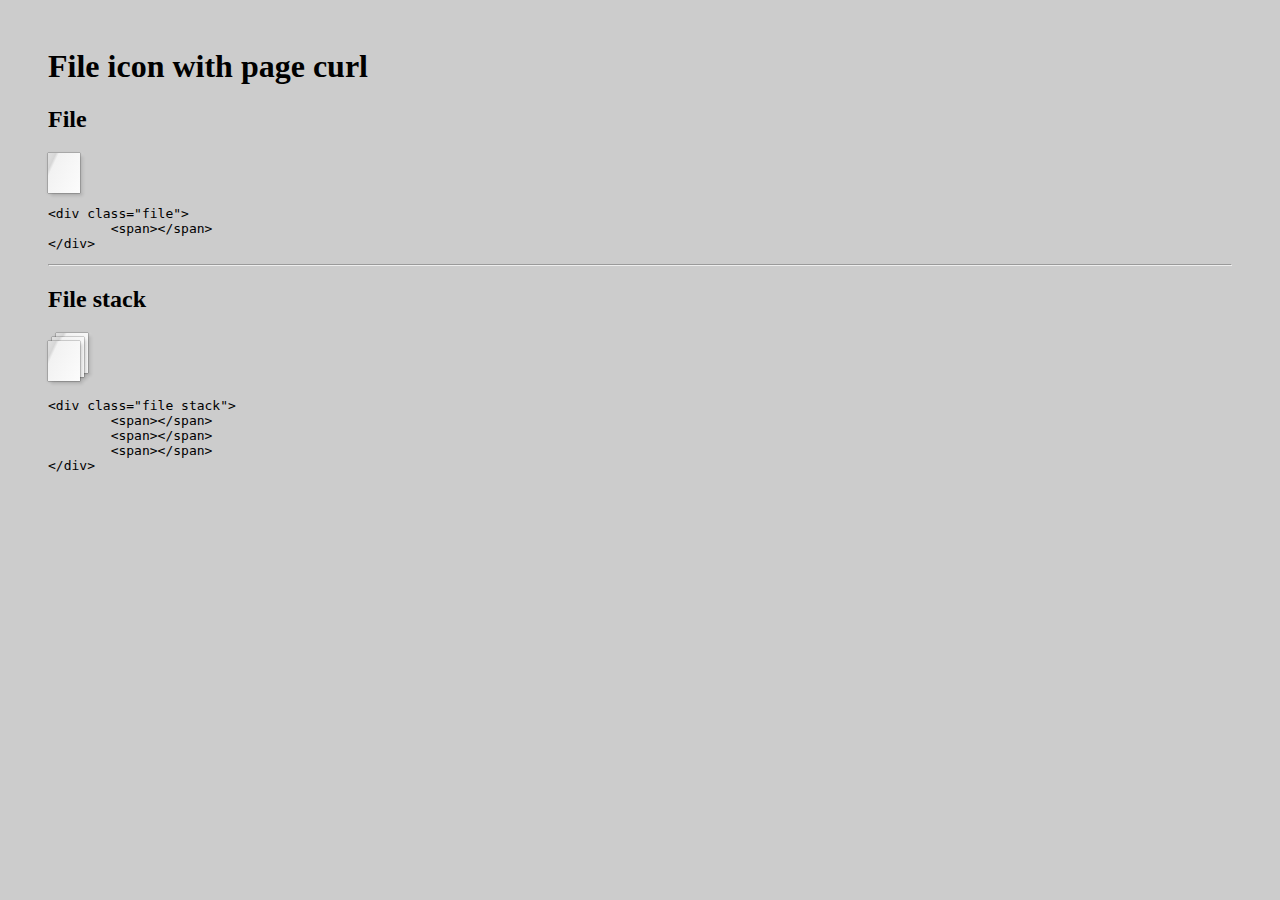
==== file-icon/file-icon.html @ ca0a0ee0 "Finished with file icon." ====
<!doctype>
<html>
<head>
	<title>File icon with page curl</title>
	<link href="file-icon.css" rel="stylesheet">
</head>
<body>
<h1>File icon with page curl</h1>

<h2>File</h2>
<div class="file">
	<span></span>
</div>

<pre><code>&lt;div class=&quot;file&quot;&gt;
	&lt;span&gt;&lt;/span&gt;
&lt;/div&gt;
</code></pre>

<hr />

<h2>File stack</h2>
<div class="file stack">
	<span></span>
	<span></span>
	<span></span>
</div>

<pre><code>&lt;div class=&quot;file stack&quot;&gt;
	&lt;span&gt;&lt;/span&gt;
	&lt;span&gt;&lt;/span&gt;
	&lt;span&gt;&lt;/span&gt;
&lt;/div&gt;
</code></pre>

</body>
</html>
---- file-icon/file-icon.css ----
body {
  background-color: #ccc;
  margin: 0 auto;
  padding: 3em;
}
.file span {
  background-color: white;
  background-color: #e0e0e0;
  background-repeat: repeat-x;
  background-image: -moz-linear-gradient(-65deg, #fcfcfc, #f2f2f2 78%, #d6d6d6 84%, #dbdbdb 90%, #e0e0e0);
  background-image: -ms-linear-gradient(-65deg, #fcfcfc, #f2f2f2 78%, #d6d6d6 84%, #dbdbdb 90%, #e0e0e0);
  background-image: -webkit-linear-gradient(-65deg, #fcfcfc, #f2f2f2 78%, #d6d6d6 84%, #dbdbdb 90%, #e0e0e0);
  background-image: -o-linear-gradient(-65deg, #fcfcfc, #f2f2f2 78%, #d6d6d6 84%, #dbdbdb 90%, #e0e0e0);
  background-image: linear-gradient(-65deg, #fcfcfc, #f2f2f2 78%, #d6d6d6 84%, #dbdbdb 90%, #e0e0e0);
  filter: progid:DXImageTransform.Microsoft.gradient(startColorstr='#fcfcfc', endColorstr='#e0e0e0', GradientType=0);
  -webkit-box-shadow: 0 1px 3px rgba(0, 0, 0, 0.15), 0 0 1px rgba(0, 0, 0, 0.9), 3px 3px 3px rgba(0, 0, 0, 0.1), 3px 0 3px rgba(255, 255, 255, 0.1), 0 3px 3px rgba(255, 255, 255, 0.1);
  -moz-box-shadow: 0 1px 3px rgba(0, 0, 0, 0.15), 0 0 1px rgba(0, 0, 0, 0.9), 3px 3px 3px rgba(0, 0, 0, 0.1), 3px 0 3px rgba(255, 255, 255, 0.1), 0 3px 3px rgba(255, 255, 255, 0.1);
  box-shadow: 0 1px 3px rgba(0, 0, 0, 0.15), 0 0 1px rgba(0, 0, 0, 0.9), 3px 3px 3px rgba(0, 0, 0, 0.1), 3px 0 3px rgba(255, 255, 255, 0.1), 0 3px 3px rgba(255, 255, 255, 0.1);
  color: rgba(0, 0, 0, 0.3);
  clear: both;
  display: inline-block;
  font-size: 24px;
  height: 30px;
  padding: 0;
  padding-top: 10px;
  width: 32px;
  text-align: center;
}
.stack span:nth-child(1) {
  margin-bottom: 8px;
  margin-left: 8px;
}
.stack span:nth-child(2) {
  margin-bottom: 4px;
  margin-left: -40px;
}
.stack span:nth-child(3) {
  margin-bottom: 0;
  margin-left: -40px;
}
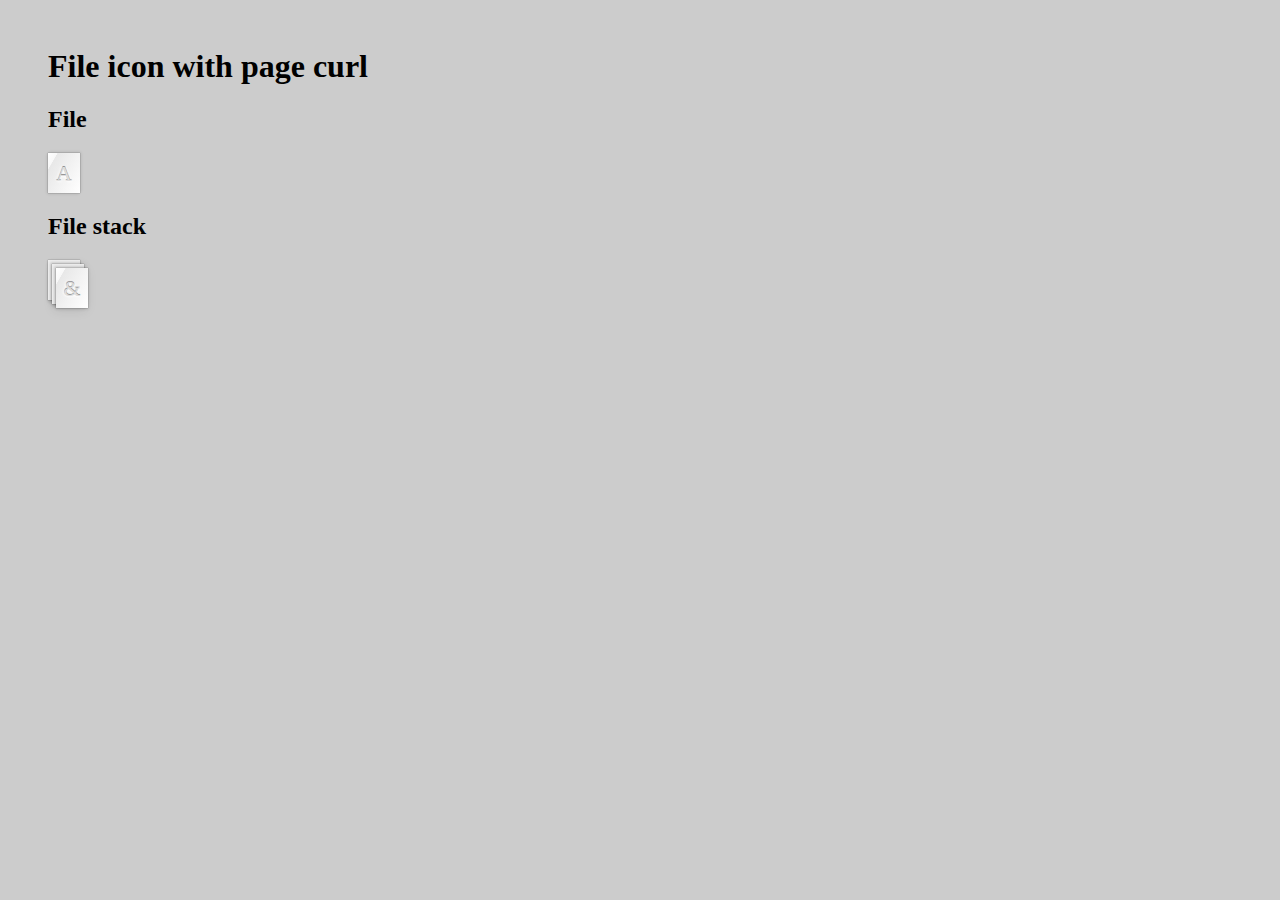
==== commit f4f33e2f: "More realistic looking crease. Added 2 options for single crease or double crease." ====
--- a/file-icon/file-icon.html
+++ b/file-icon/file-icon.html
@@ -9,29 +9,15 @@
 
 <h2>File</h2>
 <div class="file">
-	<span></span>
+	<span>A</span>
 </div>
-
-<pre><code>&lt;div class=&quot;file&quot;&gt;
-	&lt;span&gt;&lt;/span&gt;
-&lt;/div&gt;
-</code></pre>
-
-<hr />
 
 <h2>File stack</h2>
 <div class="file stack">
-	<span></span>
+	<span>&amp;</span>
 	<span></span>
 	<span></span>
 </div>
 
-<pre><code>&lt;div class=&quot;file stack&quot;&gt;
-	&lt;span&gt;&lt;/span&gt;
-	&lt;span&gt;&lt;/span&gt;
-	&lt;span&gt;&lt;/span&gt;
-&lt;/div&gt;
-</code></pre>
-
 </body>
 </html>--- a/file-icon/file-icon.css
+++ b/file-icon/file-icon.css
@@ -3,38 +3,65 @@
   margin: 0 auto;
   padding: 3em;
 }
+.file {
+  display: inline-block;
+  height: 40px;
+  width: 32px;
+}
 .file span {
   background-color: white;
-  background-color: #e0e0e0;
-  background-repeat: repeat-x;
-  background-image: -moz-linear-gradient(-65deg, #fcfcfc, #f2f2f2 78%, #d6d6d6 84%, #dbdbdb 90%, #e0e0e0);
-  background-image: -ms-linear-gradient(-65deg, #fcfcfc, #f2f2f2 78%, #d6d6d6 84%, #dbdbdb 90%, #e0e0e0);
-  background-image: -webkit-linear-gradient(-65deg, #fcfcfc, #f2f2f2 78%, #d6d6d6 84%, #dbdbdb 90%, #e0e0e0);
-  background-image: -o-linear-gradient(-65deg, #fcfcfc, #f2f2f2 78%, #d6d6d6 84%, #dbdbdb 90%, #e0e0e0);
-  background-image: linear-gradient(-65deg, #fcfcfc, #f2f2f2 78%, #d6d6d6 84%, #dbdbdb 90%, #e0e0e0);
-  filter: progid:DXImageTransform.Microsoft.gradient(startColorstr='#fcfcfc', endColorstr='#e0e0e0', GradientType=0);
-  -webkit-box-shadow: 0 1px 3px rgba(0, 0, 0, 0.15), 0 0 1px rgba(0, 0, 0, 0.9), 3px 3px 3px rgba(0, 0, 0, 0.1), 3px 0 3px rgba(255, 255, 255, 0.1), 0 3px 3px rgba(255, 255, 255, 0.1);
-  -moz-box-shadow: 0 1px 3px rgba(0, 0, 0, 0.15), 0 0 1px rgba(0, 0, 0, 0.9), 3px 3px 3px rgba(0, 0, 0, 0.1), 3px 0 3px rgba(255, 255, 255, 0.1), 0 3px 3px rgba(255, 255, 255, 0.1);
-  box-shadow: 0 1px 3px rgba(0, 0, 0, 0.15), 0 0 1px rgba(0, 0, 0, 0.9), 3px 3px 3px rgba(0, 0, 0, 0.1), 3px 0 3px rgba(255, 255, 255, 0.1), 0 3px 3px rgba(255, 255, 255, 0.1);
-  color: rgba(0, 0, 0, 0.3);
-  clear: both;
   display: inline-block;
-  font-size: 24px;
+  font-size: 22px;
+  line-height: 1;
   height: 30px;
   padding: 0;
   padding-top: 10px;
   width: 32px;
   text-align: center;
+  background-color: #ffffff;
+  background-repeat: repeat-x;
+  background-image: -moz-linear-gradient(-60deg, #ffffff, #e8e8e8 82%, #f8f8f8 83%, #ffffff);
+  background-image: -ms-linear-gradient(-60deg, #ffffff, #e8e8e8 82%, #f8f8f8 83%, #ffffff);
+  background-image: -webkit-linear-gradient(-60deg, #ffffff, #e8e8e8 82%, #f8f8f8 83%, #ffffff);
+  background-image: -o-linear-gradient(-60deg, #ffffff, #e8e8e8 82%, #f8f8f8 83%, #ffffff);
+  background-image: linear-gradient(-60deg, #ffffff, #e8e8e8 82%, #f8f8f8 83%, #ffffff);
+  filter: progid:DXImageTransform.Microsoft.gradient(startColorstr='#ffffff', endColorstr='#ffffff', GradientType=0);
+  -webkit-box-shadow: -1px 1px 3px rgba(0, 0, 0, 0.1), 1px -1px 3px rgba(0, 0, 0, 0.1), 0 0 1px rgba(0, 0, 0, 0.5);
+  -moz-box-shadow: -1px 1px 3px rgba(0, 0, 0, 0.1), 1px -1px 3px rgba(0, 0, 0, 0.1), 0 0 1px rgba(0, 0, 0, 0.5);
+  box-shadow: -1px 1px 3px rgba(0, 0, 0, 0.1), 1px -1px 3px rgba(0, 0, 0, 0.1), 0 0 1px rgba(0, 0, 0, 0.5);
+  color: #ddd;
+  text-shadow: 0 -1px 1px rgba(0, 0, 0, 0.2), 0 -1px 0 rgba(0, 0, 0, 0.3), 0 0 3px rgba(255, 255, 255, 0.9), 1px 1px 3px rgba(255, 255, 255, 0.9), -1px -1px 3px rgba(255, 255, 255, 0.9);
+}
+.stack {
+  height: 48px;
+  width: 40px;
+}
+.stack span {
+  float: left;
+  position: relative;
 }
 .stack span:nth-child(1) {
-  margin-bottom: 8px;
-  margin-left: 8px;
+  margin: 8px 0 0 8px;
+  -webkit-box-shadow: 0 0 1px rgba(0, 0, 0, 0.5), 0 1px 3px rgba(0, 0, 0, 0.15);
+  -moz-box-shadow: 0 0 1px rgba(0, 0, 0, 0.5), 0 1px 3px rgba(0, 0, 0, 0.15);
+  box-shadow: 0 0 1px rgba(0, 0, 0, 0.5), 0 1px 3px rgba(0, 0, 0, 0.15);
+  z-index: 3;
 }
 .stack span:nth-child(2) {
-  margin-bottom: 4px;
-  margin-left: -40px;
+  margin: -44px 0 0 4px;
+  background-color: #ccc;
+  background-image: none;
+  -webkit-box-shadow: 0 0 1px rgba(0, 0, 0, 0.5), 0 1px 3px rgba(0, 0, 0, 0.15), 1px 3px 3px rgba(0, 0, 0, 0.1), inset 2px 2px 3px rgba(255, 255, 255, 0.7);
+  -moz-box-shadow: 0 0 1px rgba(0, 0, 0, 0.5), 0 1px 3px rgba(0, 0, 0, 0.15), 1px 3px 3px rgba(0, 0, 0, 0.1), inset 2px 2px 3px rgba(255, 255, 255, 0.7);
+  box-shadow: 0 0 1px rgba(0, 0, 0, 0.5), 0 1px 3px rgba(0, 0, 0, 0.15), 1px 3px 3px rgba(0, 0, 0, 0.1), inset 2px 2px 3px rgba(255, 255, 255, 0.7);
+  z-index: 2;
 }
 .stack span:nth-child(3) {
-  margin-bottom: 0;
-  margin-left: -40px;
+  margin: -48px 0 0;
+  background-color: #ccc;
+  background-image: none;
+  -webkit-box-shadow: 0 1px 3px rgba(0, 0, 0, 0.15), 0 0 1px rgba(0, 0, 0, 0.5), 1px 3px 3px rgba(0, 0, 0, 0.1), inset 2px 2px 3px rgba(255, 255, 255, 0.7), 4px 4px 8px rgba(0, 0, 0, 0.1), 6px 10px 12px rgba(0, 0, 0, 0.1);
+  -moz-box-shadow: 0 1px 3px rgba(0, 0, 0, 0.15), 0 0 1px rgba(0, 0, 0, 0.5), 1px 3px 3px rgba(0, 0, 0, 0.1), inset 2px 2px 3px rgba(255, 255, 255, 0.7), 4px 4px 8px rgba(0, 0, 0, 0.1), 6px 10px 12px rgba(0, 0, 0, 0.1);
+  box-shadow: 0 1px 3px rgba(0, 0, 0, 0.15), 0 0 1px rgba(0, 0, 0, 0.5), 1px 3px 3px rgba(0, 0, 0, 0.1), inset 2px 2px 3px rgba(255, 255, 255, 0.7), 4px 4px 8px rgba(0, 0, 0, 0.1), 6px 10px 12px rgba(0, 0, 0, 0.1);
+  z-index: 1;
 }
